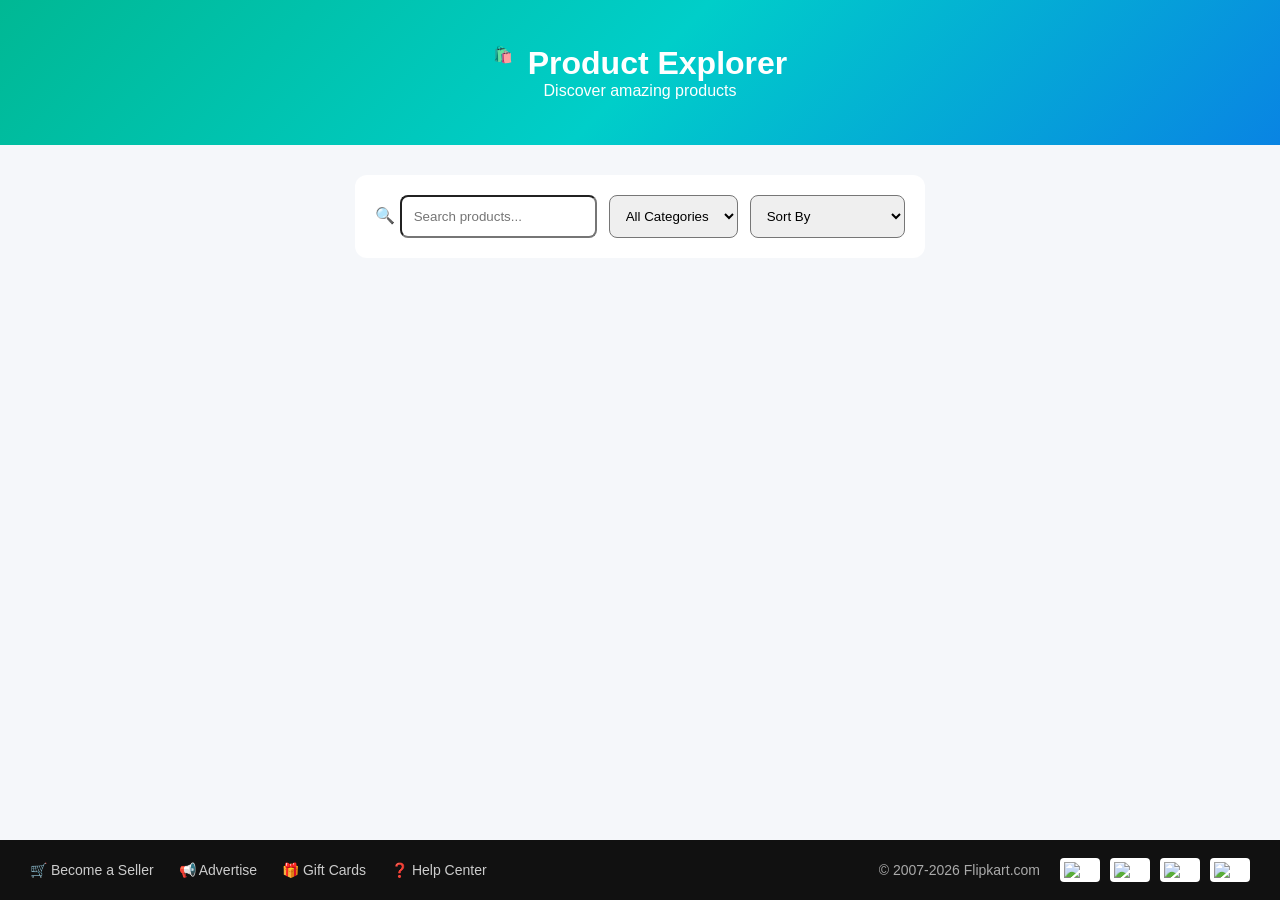
==== index.html @ 3fc73616 "removed_extra_bar" ====
<!DOCTYPE html>
<html lang="en">
<head>
    <meta charset="UTF-8">
    <meta name="viewport" content="width=device-width, initial-scale=1.0">
    <title>Product Explorer</title>
    <link rel="stylesheet" href="style.css">
    <link href="https://fonts.googleapis.com/css2?family=Inter:wght@400;500;600;700&display=swap" rel="stylesheet">
</head>
<body>

    <!-- Header -->
    <header class="header">
        <div class="header-content">
            <div class="logo">
                <span class="logo-icon">🛍️</span>
                <h1>Product Explorer</h1>
            </div>
            <p class="tagline">Discover amazing products</p>
        </div>
    </header>

    <!-- Main Content -->
    <main class="main-content">
        
        <!-- Controls Section -->
        <div class="controls">
            <div class="search-wrapper">
                <span class="search-icon">🔍</span>
                <input type="text" id="search" placeholder="Search products...">
            </div>
            
            <select id="filter">
                <option value="all">All Categories</option>
                <option value="smartphones">Smartphones</option>
                <option value="laptops">Laptops</option>
                <option value="fragrances">Fragrances</option>
                <option value="skincare">Skincare</option>
                <option value="groceries">Groceries</option>
            </select>
            
            <select id="sort">
                <option value="default">Sort By</option>
                <option value="az">Name (A-Z)</option>
                <option value="za">Name (Z-A)</option>
                <option value="price-low">Price: Low to High</option>
                <option value="price-high">Price: High to Low</option>
            </select>
        </div>

        <!-- Loading -->
        <div class="loading" id="loading">
            <div class="spinner"></div>
            <p>Loading products...</p>
        </div>

        <!-- Data container -->
        <div id="container"></div>

        <!-- No Results -->
        <div class="no-results" id="noResults">
            <span class="no-results-icon">🔍</span>
            <h3>No products found</h3>
            <p>Try adjusting your search or filters</p>
        </div>

    </main>

    <!-- Footer -->
    <footer class="footer">
      <div class="footer-container">

        <div class="footer-links">
            <span>🛒 Become a Seller</span>
            <span>📢 Advertise</span>
            <span>🎁 Gift Cards</span>
            <span>❓ Help Center</span>
        </div>

        <div class="footer-right">
            <p>© 2007-2026 Flipkart.com</p>

            <div class="payments">
                <img src="https://img.icons8.com/color/48/visa.png" />
                <img src="https://img.icons8.com/color/48/mastercard.png" />
                <img src="https://img.icons8.com/color/48/rupay.png" />
                <img src="https://img.icons8.com/color/48/american-express.png" />
            </div>
        </div>

      </div>
    </footer>

    <script src="script.js"></script>
</body>
</html>
---- style.css ----
* {
    margin: 0;
    padding: 0;
    box-sizing: border-box;
}

body {
    font-family: 'Segoe UI', Tahoma, Geneva, Verdana, sans-serif;
    background-color: #f5f7fa;
    color: #2d3748;
    min-height: 100vh;
    display: flex;
    flex-direction: column;
}

/* HEADER */
.header {
    background: linear-gradient(135deg, #00b894, #00cec9, #0984e3);
    padding: 45px 20px;
    text-align: center;
}

.logo {
    display: flex;
    justify-content: center;
    gap: 15px;
}

.logo h1 {
    color: white;
}

.tagline {
    color: white;
}

/* MAIN */
.main-content {
    flex: 1;
    max-width: 1300px;
    margin: auto;
    padding: 30px;
}

/* CONTROLS */
.controls {
    display: flex;
    gap: 12px;
    flex-wrap: wrap;
    justify-content: center;
    margin-bottom: 30px;
    background: white;
    padding: 20px;
    border-radius: 12px;
}

#search, #filter, #sort {
    padding: 12px;
    border-radius: 8px;
}

/* GRID */
#container {
    display: grid;
    grid-template-columns: repeat(auto-fill, minmax(280px, 1fr));
    gap: 20px;
}

/* CARD */
.card {
    background: white;
    border-radius: 12px;
    overflow: hidden;
}

.card-img {
    width: 100%;
    height: 200px;
    object-fit: cover;
}

.card-body {
    padding: 15px;
}

.card-price {
    color: green;
}

/* LOADING */
.loading {
    text-align: center;
    display: none;
}

.loading.show {
    display: block;
}

/* NO RESULTS */
.no-results {
    text-align: center;
    display: none;
}

.no-results.show {
    display: block;
}

/* FOOTER */
.footer {
    background: #111;
    color: #ccc;
    padding: 18px 30px;
    font-size: 14px;
}

.footer-container {
    display: flex;
    justify-content: space-between;
    align-items: center;
    flex-wrap: wrap;
}

/* LEFT LINKS */
.footer-links {
    display: flex;
    gap: 25px;
    flex-wrap: wrap;
}

.footer-links span {
    cursor: pointer;
    transition: 0.3s;
}

.footer-links span:hover {
    color: #facc15; /* yellow hover like Flipkart */
}

/* RIGHT SIDE */
.footer-right {
    display: flex;
    align-items: center;
    gap: 20px;
}

.footer-right p {
    margin: 0;
    color: #aaa;
}

/* PAYMENT ICONS */
.payments {
    display: flex;
    gap: 10px;
}

.payments img {
    width: 40px;
    height: auto;
    background: white;
    padding: 4px;
    border-radius: 4px;
}
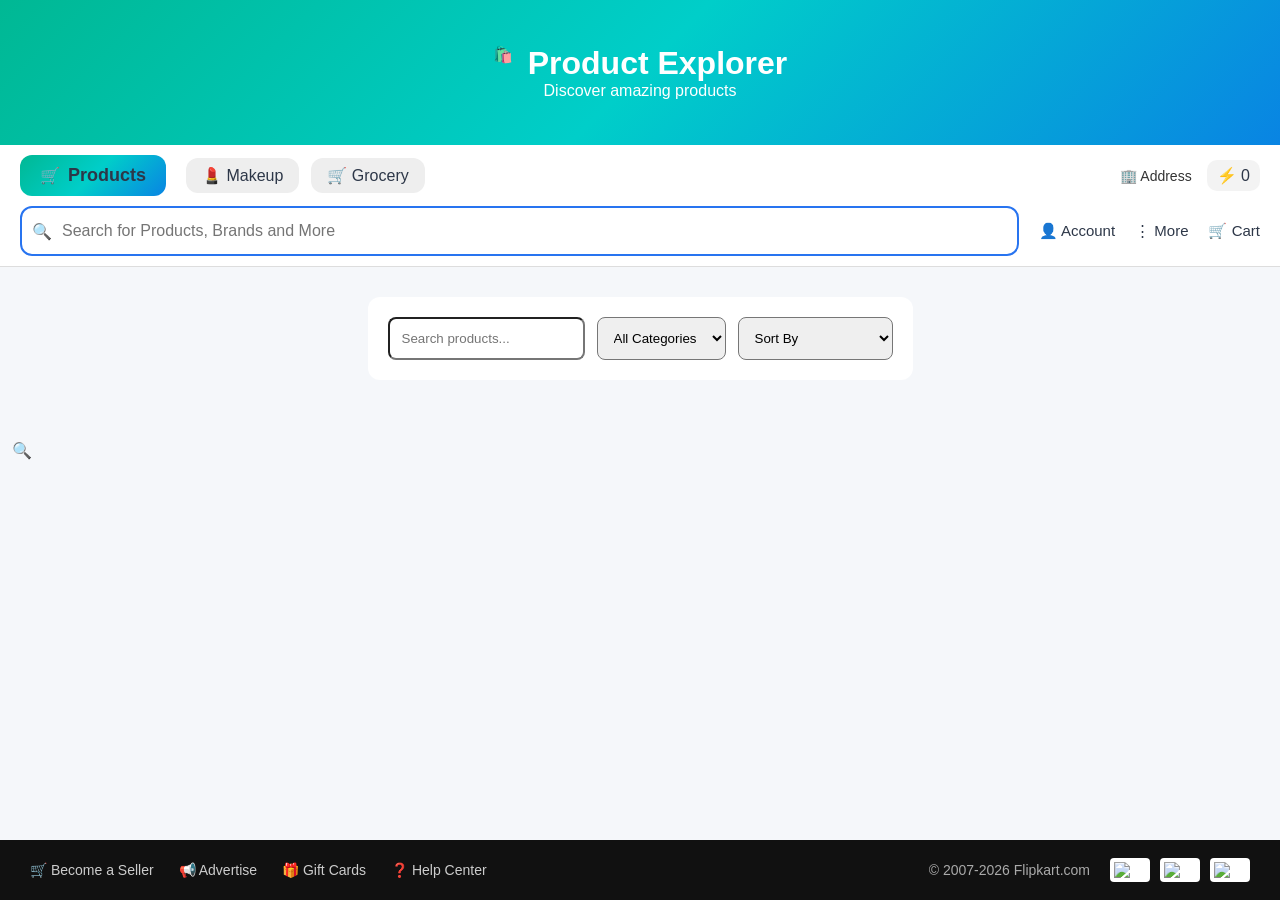
==== commit bba44d26: "new_bars" ====
--- a/index.html
+++ b/index.html
@@ -10,6 +10,7 @@
 <body>
 
     <!-- Header -->
+
     <header class="header">
         <div class="header-content">
             <div class="logo">
@@ -19,6 +20,43 @@
             <p class="tagline">Discover amazing products</p>
         </div>
     </header>
+    <header class="fk-header">
+
+    <!-- TOP BAR -->
+    <div class="fk-top">
+        <div class="fk-left">
+            <div class="fk-logo">
+                <span class="logo-icon">🛒</span>
+                <span class="logo-text">Products</span>
+            </div>
+
+            <div class="fk-categories">
+                <div class="pill">💄 Makeup</div>
+                <div class="pill">🛒 Grocery</div>
+            </div>
+        </div>
+
+        <div class="fk-right">
+            <div class="location">🏢 Address</div>
+            <div class="coins">⚡ 0</div>
+        </div>
+    </div>
+
+    <!-- SEARCH BAR -->
+    <div class="fk-search-row">
+        <div class="search-box">
+            <span class="search-icon">🔍</span>
+            <input type="text" placeholder="Search for Products, Brands and More">
+        </div>
+
+        <div class="fk-actions">
+            <span>👤 Account</span>
+            <span>⋮ More</span>
+            <span>🛒 Cart</span>
+        </div>
+    </div>
+
+</header>
 
     <!-- Main Content -->
     <main class="main-content">
@@ -84,7 +122,7 @@
                 <img src="https://img.icons8.com/color/48/visa.png" />
                 <img src="https://img.icons8.com/color/48/mastercard.png" />
                 <img src="https://img.icons8.com/color/48/rupay.png" />
-                <img src="https://img.icons8.com/color/48/american-express.png" />
+
             </div>
         </div>
 
--- a/style.css
+++ b/style.css
@@ -162,4 +162,132 @@
     background: white;
     padding: 4px;
     border-radius: 4px;
+}
+/* HEADER */
+.fk-header {
+    background: #fff;
+    padding: 10px 20px;
+    border-bottom: 1px solid #ddd;
+    font-family: 'Inter', sans-serif;
+}
+
+/* TOP ROW */
+.fk-top {
+    display: flex;
+    justify-content: space-between;
+    align-items: center;
+    margin-bottom: 10px;
+}
+
+.fk-left {
+    display: flex;
+    align-items: center;
+    gap: 20px;
+}
+
+/* LOGO */
+.fk-logo {
+    display: flex;
+    align-items: center;
+    background: linear-gradient(135deg, #00b894, #00cec9, #0984e3);
+    padding: 10px 20px;
+    border-radius: 12px;
+    font-weight: bold;
+    gap: 8px;
+}
+
+.logo-text {
+    font-size: 18px;
+}
+
+/* CATEGORY PILLS */
+.fk-categories {
+    display: flex;
+    gap: 12px;
+}
+
+.pill {
+    background: #eee;
+    padding: 8px 16px;
+    border-radius: 12px;
+    cursor: pointer;
+}
+
+.pill.active {
+    background: #ffe500;
+    font-weight: 600;
+}
+
+/* RIGHT SIDE */
+.fk-right {
+    display: flex;
+    align-items: center;
+    gap: 15px;
+}
+
+.location {
+    font-size: 14px;
+    color: #333;
+}
+
+.coins {
+    background: #f3f3f3;
+    padding: 6px 10px;
+    border-radius: 10px;
+}
+
+/* SEARCH ROW */
+.fk-search-row {
+    display: flex;
+    align-items: center;
+    gap: 20px;
+}
+
+/* SEARCH BOX */
+.search-box {
+    flex: 1;
+    position: relative;
+}
+
+.search-box input {
+    width: 100%;
+    padding: 14px 14px 14px 40px;
+    border-radius: 12px;
+    border: 2px solid #2874f0;
+    font-size: 16px;
+}
+
+.search-icon {
+    position: absolute;
+    left: 12px;
+    top: 50%;
+    transform: translateY(-50%);
+}
+
+/* ACTIONS */
+.fk-actions {
+    display: flex;
+    gap: 20px;
+    font-size: 15px;
+    cursor: pointer;
+}
+
+.fk-actions span:hover {
+    color: #2874f0;
+}
+
+/* RESPONSIVE */
+@media (max-width: 768px) {
+    .fk-top {
+        flex-direction: column;
+        gap: 10px;
+    }
+
+    .fk-search-row {
+        flex-direction: column;
+    }
+
+    .fk-actions {
+        justify-content: center;
+    }
 }
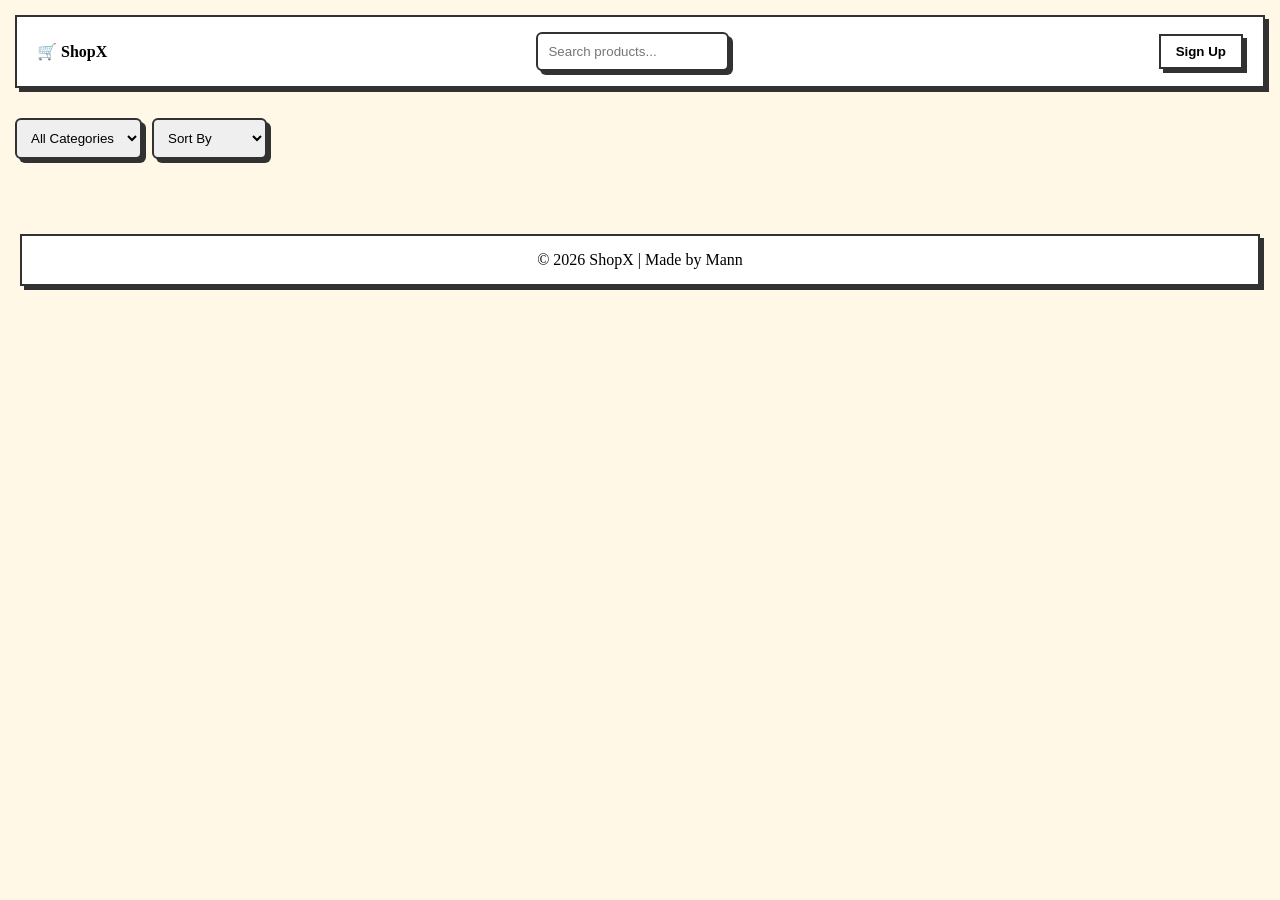
==== commit 55f44a87: "changedUI" ====
--- a/index.html
+++ b/index.html
@@ -1,134 +1,58 @@
 <!DOCTYPE html>
 <html lang="en">
 <head>
-    <meta charset="UTF-8">
-    <meta name="viewport" content="width=device-width, initial-scale=1.0">
-    <title>Product Explorer</title>
-    <link rel="stylesheet" href="style.css">
-    <link href="https://fonts.googleapis.com/css2?family=Inter:wght@400;500;600;700&display=swap" rel="stylesheet">
+<meta charset="UTF-8">
+<meta name="viewport" content="width=device-width, initial-scale=1.0">
+<title>Product Explorer</title>
+
+<link rel="stylesheet" href="style.css">
 </head>
 <body>
 
-    <!-- Header -->
+<!-- HEADER -->
+<header class="header">
 
-    <header class="header">
-        <div class="header-content">
-            <div class="logo">
-                <span class="logo-icon">🛍️</span>
-                <h1>Product Explorer</h1>
-            </div>
-            <p class="tagline">Discover amazing products</p>
-        </div>
-    </header>
-    <header class="fk-header">
+    <div class="logo">🛒 ShopX</div>
 
-    <!-- TOP BAR -->
-    <div class="fk-top">
-        <div class="fk-left">
-            <div class="fk-logo">
-                <span class="logo-icon">🛒</span>
-                <span class="logo-text">Products</span>
-            </div>
-
-            <div class="fk-categories">
-                <div class="pill">💄 Makeup</div>
-                <div class="pill">🛒 Grocery</div>
-            </div>
-        </div>
-
-        <div class="fk-right">
-            <div class="location">🏢 Address</div>
-            <div class="coins">⚡ 0</div>
-        </div>
+    <div class="search-box">
+        <input type="text" id="search" placeholder="Search products...">
     </div>
 
-    <!-- SEARCH BAR -->
-    <div class="fk-search-row">
-        <div class="search-box">
-            <span class="search-icon">🔍</span>
-            <input type="text" placeholder="Search for Products, Brands and More">
-        </div>
-
-        <div class="fk-actions">
-            <span>👤 Account</span>
-            <span>⋮ More</span>
-            <span>🛒 Cart</span>
-        </div>
+    <div class="actions">
+        <button class="btn" onclick="goToSignup()">Sign Up</button>
     </div>
 
 </header>
 
-    <!-- Main Content -->
-    <main class="main-content">
-        
-        <!-- Controls Section -->
-        <div class="controls">
-            <div class="search-wrapper">
-                <span class="search-icon">🔍</span>
-                <input type="text" id="search" placeholder="Search products...">
-            </div>
-            
-            <select id="filter">
-                <option value="all">All Categories</option>
-                <option value="smartphones">Smartphones</option>
-                <option value="laptops">Laptops</option>
-                <option value="fragrances">Fragrances</option>
-                <option value="skincare">Skincare</option>
-                <option value="groceries">Groceries</option>
-            </select>
-            
-            <select id="sort">
-                <option value="default">Sort By</option>
-                <option value="az">Name (A-Z)</option>
-                <option value="za">Name (Z-A)</option>
-                <option value="price-low">Price: Low to High</option>
-                <option value="price-high">Price: High to Low</option>
-            </select>
-        </div>
+<!-- FILTERS -->
+<div class="controls">
+    <select id="filter">
+        <option value="all">All Categories</option>
+        <option value="smartphones">Smartphones</option>
+        <option value="laptops">Laptops</option>
+    </select>
 
-        <!-- Loading -->
-        <div class="loading" id="loading">
-            <div class="spinner"></div>
-            <p>Loading products...</p>
-        </div>
+    <select id="sort">
+        <option value="default">Sort By</option>
+        <option value="price-low">Low to High</option>
+        <option value="price-high">High to Low</option>
+    </select>
+</div>
 
-        <!-- Data container -->
-        <div id="container"></div>
+<!-- PRODUCTS -->
+<main>
+    <div id="container"></div>
 
-        <!-- No Results -->
-        <div class="no-results" id="noResults">
-            <span class="no-results-icon">🔍</span>
-            <h3>No products found</h3>
-            <p>Try adjusting your search or filters</p>
-        </div>
+    <div class="no-results" id="noResults">
+        No products found
+    </div>
+</main>
 
-    </main>
+<!-- FOOTER -->
+<footer class="footer">
+    <p>© 2026 ShopX | Made by Mann</p>
+</footer>
 
-    <!-- Footer -->
-    <footer class="footer">
-      <div class="footer-container">
-
-        <div class="footer-links">
-            <span>🛒 Become a Seller</span>
-            <span>📢 Advertise</span>
-            <span>🎁 Gift Cards</span>
-            <span>❓ Help Center</span>
-        </div>
-
-        <div class="footer-right">
-            <p>© 2007-2026 Flipkart.com</p>
-
-            <div class="payments">
-                <img src="https://img.icons8.com/color/48/visa.png" />
-                <img src="https://img.icons8.com/color/48/mastercard.png" />
-                <img src="https://img.icons8.com/color/48/rupay.png" />
-
-            </div>
-        </div>
-
-      </div>
-    </footer>
-
-    <script src="script.js"></script>
+<script src="script.js"></script>
 </body>
 </html>
--- a/style.css
+++ b/style.css
@@ -1,293 +1,136 @@
+:root {
+  --main-color: #323232;
+  --bg-color: #fff8e7;
+  --card-bg: #ffffff;
+  --accent: #2d8cf0;
+}
+
 * {
-    margin: 0;
-    padding: 0;
-    box-sizing: border-box;
+  margin: 0;
+  padding: 0;
+  box-sizing: border-box;
 }
 
 body {
-    font-family: 'Segoe UI', Tahoma, Geneva, Verdana, sans-serif;
-    background-color: #f5f7fa;
-    color: #2d3748;
-    min-height: 100vh;
-    display: flex;
-    flex-direction: column;
+  background: var(--bg-color);
+  font-family: 'Segoe UI';
 }
 
 /* HEADER */
 .header {
-    background: linear-gradient(135deg, #00b894, #00cec9, #0984e3);
-    padding: 45px 20px;
-    text-align: center;
+  display: flex;
+  justify-content: space-between;
+  align-items: center;
+  padding: 15px 20px;
+
+  background: white;
+  border: 2px solid var(--main-color);
+  box-shadow: 4px 4px var(--main-color);
+  margin: 15px;
 }
 
 .logo {
-    display: flex;
-    justify-content: center;
-    gap: 15px;
+  font-weight: bold;
 }
 
-.logo h1 {
-    color: white;
+/* SEARCH */
+.search-box input {
+  padding: 10px;
+  border: 2px solid var(--main-color);
+  box-shadow: 4px 4px var(--main-color);
+  border-radius: 6px;
 }
 
-.tagline {
-    color: white;
+/* BUTTON */
+.btn {
+  border: 2px solid var(--main-color);
+  background: white;
+  box-shadow: 4px 4px var(--main-color);
+  padding: 8px 15px;
+  cursor: pointer;
+  font-weight: 600;
 }
 
-/* MAIN */
-.main-content {
-    flex: 1;
-    max-width: 1300px;
-    margin: auto;
-    padding: 30px;
+.btn:active {
+  transform: translate(3px, 3px);
+  box-shadow: 0px 0px;
 }
 
 /* CONTROLS */
 .controls {
-    display: flex;
-    gap: 12px;
-    flex-wrap: wrap;
-    justify-content: center;
-    margin-bottom: 30px;
-    background: white;
-    padding: 20px;
-    border-radius: 12px;
+  display: flex;
+  gap: 10px;
+  padding: 15px;
 }
 
-#search, #filter, #sort {
-    padding: 12px;
-    border-radius: 8px;
+.controls select {
+  padding: 10px;
+  border: 2px solid var(--main-color);
+  box-shadow: 4px 4px var(--main-color);
+  border-radius: 6px;
 }
 
 /* GRID */
 #container {
-    display: grid;
-    grid-template-columns: repeat(auto-fill, minmax(280px, 1fr));
-    gap: 20px;
+  display: grid;
+  grid-template-columns: repeat(auto-fill, minmax(250px, 1fr));
+  gap: 20px;
+  padding: 20px;
 }
 
 /* CARD */
 .card {
-    background: white;
-    border-radius: 12px;
-    overflow: hidden;
+  background: white;
+  border: 2px solid var(--main-color);
+  box-shadow: 4px 4px var(--main-color);
+  border-radius: 8px;
+  padding: 12px;
+  transition: 0.2s;
+}
+
+.card:hover {
+  transform: translate(-3px, -3px);
+  box-shadow: 7px 7px var(--main-color);
 }
 
 .card-img {
-    width: 100%;
-    height: 200px;
-    object-fit: cover;
+  width: 100%;
+  border-radius: 6px;
 }
 
-.card-body {
-    padding: 15px;
+.card-body h3 {
+  font-size: 16px;
+  margin: 10px 0;
+}
+
+.card-body p {
+  font-size: 13px;
+  color: #555;
 }
 
 .card-price {
-    color: green;
+  font-weight: bold;
+  margin-top: 8px;
 }
 
-/* LOADING */
-.loading {
-    text-align: center;
-    display: none;
-}
-
-.loading.show {
-    display: block;
-}
-
-/* NO RESULTS */
+/* NO RESULT */
 .no-results {
-    text-align: center;
-    display: none;
+  text-align: center;
+  margin: 20px;
+  display: none;
 }
 
 .no-results.show {
-    display: block;
+  display: block;
 }
 
 /* FOOTER */
 .footer {
-    background: #111;
-    color: #ccc;
-    padding: 18px 30px;
-    font-size: 14px;
-}
+  margin: 20px;
+  padding: 15px;
+  text-align: center;
 
-.footer-container {
-    display: flex;
-    justify-content: space-between;
-    align-items: center;
-    flex-wrap: wrap;
-}
-
-/* LEFT LINKS */
-.footer-links {
-    display: flex;
-    gap: 25px;
-    flex-wrap: wrap;
-}
-
-.footer-links span {
-    cursor: pointer;
-    transition: 0.3s;
-}
-
-.footer-links span:hover {
-    color: #facc15; /* yellow hover like Flipkart */
-}
-
-/* RIGHT SIDE */
-.footer-right {
-    display: flex;
-    align-items: center;
-    gap: 20px;
-}
-
-.footer-right p {
-    margin: 0;
-    color: #aaa;
-}
-
-/* PAYMENT ICONS */
-.payments {
-    display: flex;
-    gap: 10px;
-}
-
-.payments img {
-    width: 40px;
-    height: auto;
-    background: white;
-    padding: 4px;
-    border-radius: 4px;
-}
-/* HEADER */
-.fk-header {
-    background: #fff;
-    padding: 10px 20px;
-    border-bottom: 1px solid #ddd;
-    font-family: 'Inter', sans-serif;
-}
-
-/* TOP ROW */
-.fk-top {
-    display: flex;
-    justify-content: space-between;
-    align-items: center;
-    margin-bottom: 10px;
-}
-
-.fk-left {
-    display: flex;
-    align-items: center;
-    gap: 20px;
-}
-
-/* LOGO */
-.fk-logo {
-    display: flex;
-    align-items: center;
-    background: linear-gradient(135deg, #00b894, #00cec9, #0984e3);
-    padding: 10px 20px;
-    border-radius: 12px;
-    font-weight: bold;
-    gap: 8px;
-}
-
-.logo-text {
-    font-size: 18px;
-}
-
-/* CATEGORY PILLS */
-.fk-categories {
-    display: flex;
-    gap: 12px;
-}
-
-.pill {
-    background: #eee;
-    padding: 8px 16px;
-    border-radius: 12px;
-    cursor: pointer;
-}
-
-.pill.active {
-    background: #ffe500;
-    font-weight: 600;
-}
-
-/* RIGHT SIDE */
-.fk-right {
-    display: flex;
-    align-items: center;
-    gap: 15px;
-}
-
-.location {
-    font-size: 14px;
-    color: #333;
-}
-
-.coins {
-    background: #f3f3f3;
-    padding: 6px 10px;
-    border-radius: 10px;
-}
-
-/* SEARCH ROW */
-.fk-search-row {
-    display: flex;
-    align-items: center;
-    gap: 20px;
-}
-
-/* SEARCH BOX */
-.search-box {
-    flex: 1;
-    position: relative;
-}
-
-.search-box input {
-    width: 100%;
-    padding: 14px 14px 14px 40px;
-    border-radius: 12px;
-    border: 2px solid #2874f0;
-    font-size: 16px;
-}
-
-.search-icon {
-    position: absolute;
-    left: 12px;
-    top: 50%;
-    transform: translateY(-50%);
-}
-
-/* ACTIONS */
-.fk-actions {
-    display: flex;
-    gap: 20px;
-    font-size: 15px;
-    cursor: pointer;
-}
-
-.fk-actions span:hover {
-    color: #2874f0;
-}
-
-/* RESPONSIVE */
-@media (max-width: 768px) {
-    .fk-top {
-        flex-direction: column;
-        gap: 10px;
-    }
-
-    .fk-search-row {
-        flex-direction: column;
-    }
-
-    .fk-actions {
-        justify-content: center;
-    }
+  background: white;
+  border: 2px solid var(--main-color);
+  box-shadow: 4px 4px var(--main-color);
 }
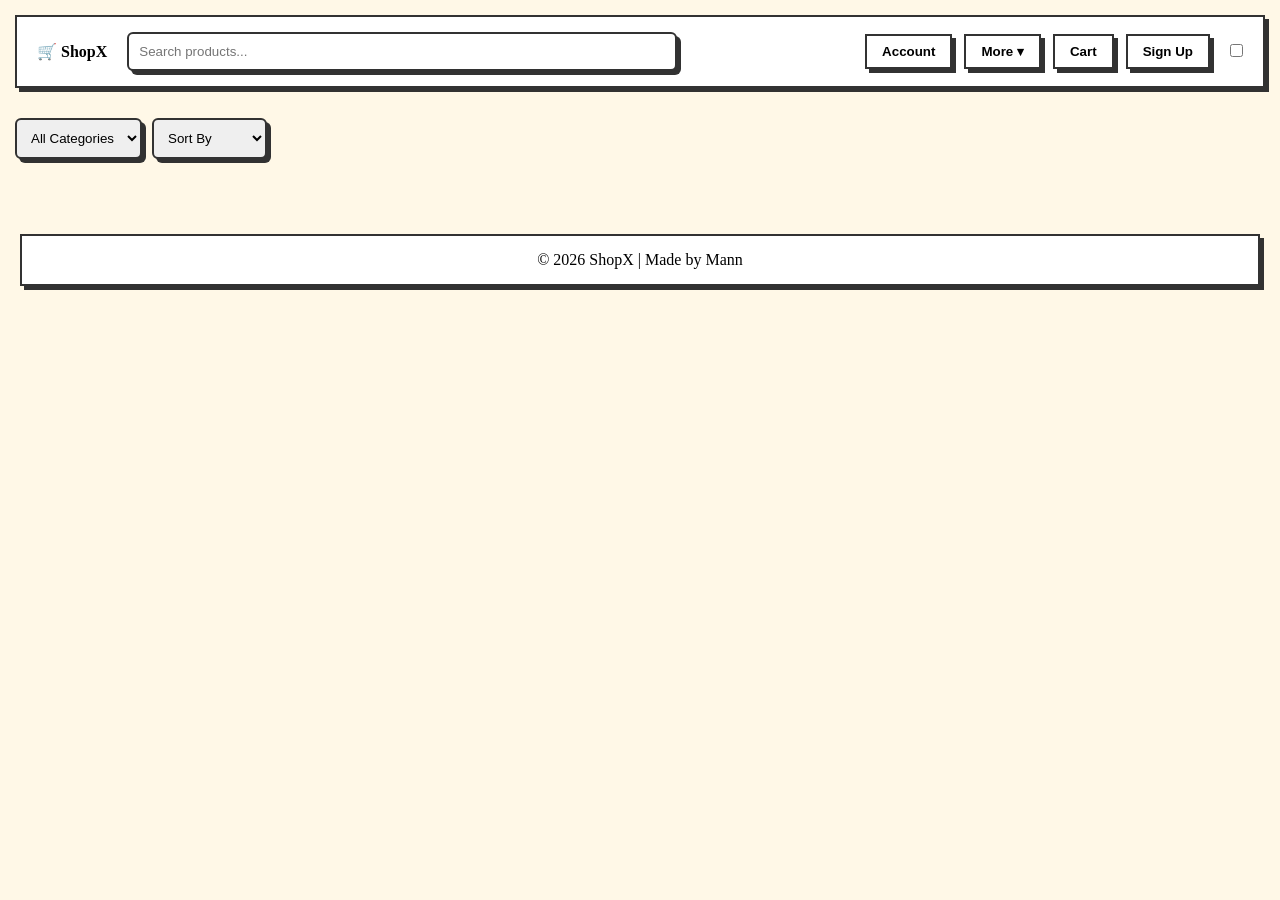
==== commit d5e2f5cc: "dark_mode_button" ====
--- a/index.html
+++ b/index.html
@@ -9,18 +9,27 @@
 </head>
 <body>
 
-<!-- HEADER -->
 <header class="header">
 
-    <div class="logo">🛒 ShopX</div>
+    <div class="left">
+        <div class="logo">🛒 ShopX</div>
 
-    <div class="search-box">
-        <input type="text" id="search" placeholder="Search products...">
+        <div class="search-box">
+            <input type="text" id="search" placeholder="Search products...">
+        </div>
     </div>
 
     <div class="actions">
+        <button class="btn">Account</button>
+        <button class="btn">More ▾</button>
+        <button class="btn">Cart</button>
         <button class="btn" onclick="goToSignup()">Sign Up</button>
     </div>
+    
+    <label class="switch">
+        <input type="checkbox" id="themeToggle">
+        <span class="slider"></span>
+    </label>
 
 </header>
 
--- a/style.css
+++ b/style.css
@@ -16,7 +16,7 @@
   font-family: 'Segoe UI';
 }
 
-/* HEADER */
+/* ================= HEADER ================= */
 .header {
   display: flex;
   justify-content: space-between;
@@ -27,21 +27,46 @@
   border: 2px solid var(--main-color);
   box-shadow: 4px 4px var(--main-color);
   margin: 15px;
+
+  gap: 20px; /* spacing */
 }
 
 .logo {
   font-weight: bold;
 }
 
+/* LEFT SECTION */
+.left {
+  display: flex;
+  align-items: center;
+  gap: 20px;
+  flex: 1;
+}
+
 /* SEARCH */
+.search-box {
+  flex: 1;
+  max-width: 550px; /* controls length */
+}
+
 .search-box input {
+  width: 100%;
   padding: 10px;
+
   border: 2px solid var(--main-color);
   box-shadow: 4px 4px var(--main-color);
   border-radius: 6px;
 }
 
-/* BUTTON */
+/* RIGHT BUTTONS */
+.actions {
+  display: flex;
+  gap: 12px;
+  align-items: center;
+  margin-left: 10px;
+}
+
+/* ================= BUTTON ================= */
 .btn {
   border: 2px solid var(--main-color);
   background: white;
@@ -56,7 +81,7 @@
   box-shadow: 0px 0px;
 }
 
-/* CONTROLS */
+/* ================= CONTROLS ================= */
 .controls {
   display: flex;
   gap: 10px;
@@ -70,7 +95,7 @@
   border-radius: 6px;
 }
 
-/* GRID */
+/* ================= GRID ================= */
 #container {
   display: grid;
   grid-template-columns: repeat(auto-fill, minmax(250px, 1fr));
@@ -78,7 +103,7 @@
   padding: 20px;
 }
 
-/* CARD */
+/* ================= CARD ================= */
 .card {
   background: white;
   border: 2px solid var(--main-color);
@@ -113,7 +138,7 @@
   margin-top: 8px;
 }
 
-/* NO RESULT */
+/* ================= NO RESULT ================= */
 .no-results {
   text-align: center;
   margin: 20px;
@@ -124,7 +149,7 @@
   display: block;
 }
 
-/* FOOTER */
+/* ================= FOOTER ================= */
 .footer {
   margin: 20px;
   padding: 15px;
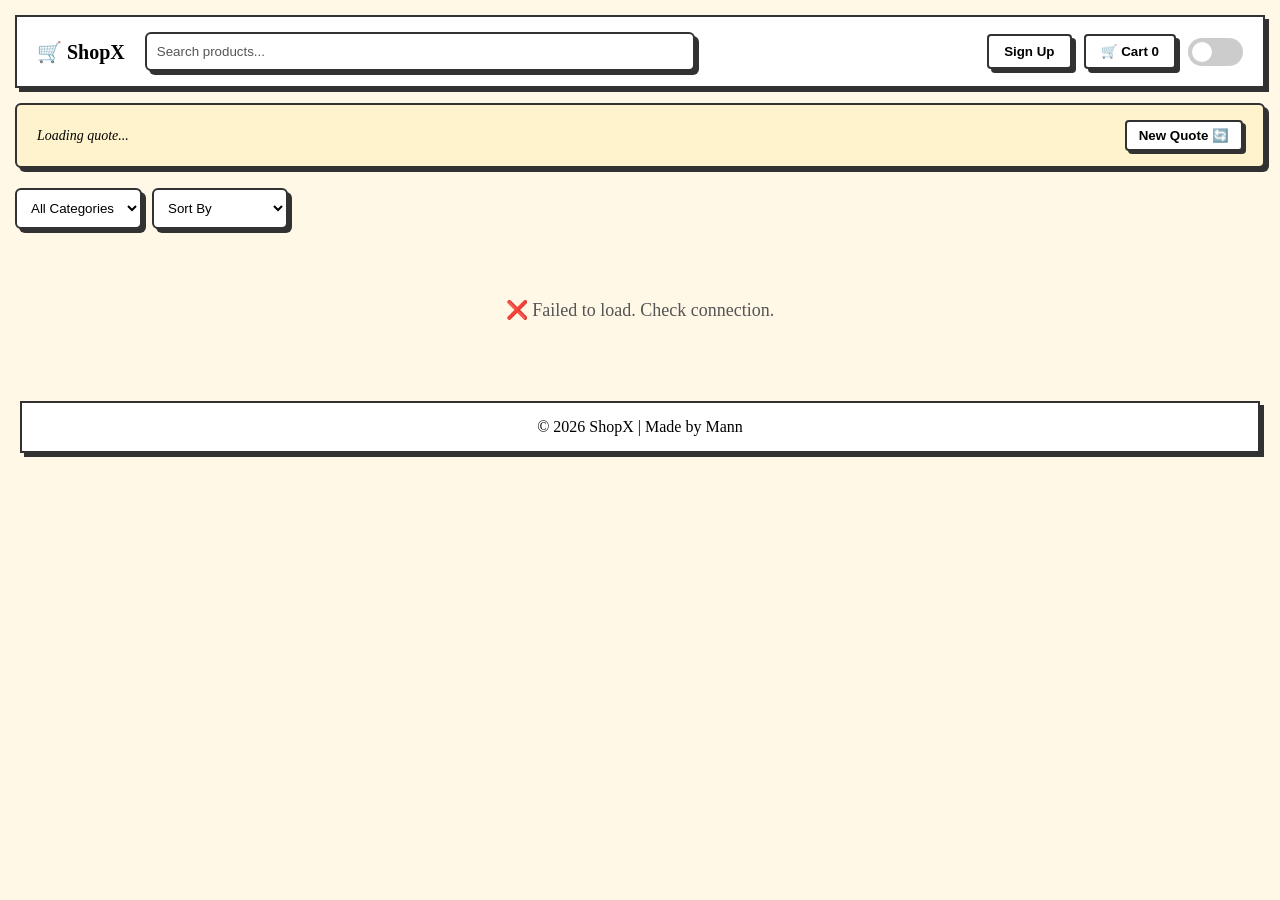
==== commit ccf942cc: "added_cart_feature" ====
--- a/index.html
+++ b/index.html
@@ -1,65 +1,76 @@
 <!DOCTYPE html>
 <html lang="en">
 <head>
-<meta charset="UTF-8">
-<meta name="viewport" content="width=device-width, initial-scale=1.0">
-<title>Product Explorer</title>
-
-<link rel="stylesheet" href="style.css">
+  <meta charset="UTF-8">
+  <meta name="viewport" content="width=device-width, initial-scale=1.0">
+  <title>ShopX</title>
+  <link rel="stylesheet" href="style.css">
 </head>
 <body>
 
+<!-- HEADER -->
 <header class="header">
+  <div class="left">
+    <div class="logo">🛒 ShopX</div>
+    <div class="search-box">
+      <input type="text" id="search" placeholder="Search products...">
+    </div>
+  </div>
 
-    <div class="left">
-        <div class="logo">🛒 ShopX</div>
+  <div class="actions">
+    <button class="btn" onclick="goToSignup()">Sign Up</button>
+    <button class="btn" id="cartBtn">🛒 Cart <span id="cartCount">0</span></button>
 
-        <div class="search-box">
-            <input type="text" id="search" placeholder="Search products...">
-        </div>
-    </div>
-
-    <div class="actions">
-        <button class="btn">Account</button>
-        <button class="btn">More ▾</button>
-        <button class="btn">Cart</button>
-        <button class="btn" onclick="goToSignup()">Sign Up</button>
-    </div>
-    
+    <!-- DARK MODE -->
     <label class="switch">
-        <input type="checkbox" id="themeToggle">
-        <span class="slider"></span>
+      <input type="checkbox" id="themeToggle">
+      <span class="slider"></span>
     </label>
-
+  </div>
 </header>
 
-<!-- FILTERS -->
+<!-- QUOTE BANNER -->
+<div class="quote-banner" id="quoteBanner">
+  <p id="quoteText">Loading quote...</p>
+  <button class="quote-btn" onclick="newQuote()">New Quote 🔄</button>
+</div>
+
+<!-- CONTROLS -->
 <div class="controls">
-    <select id="filter">
-        <option value="all">All Categories</option>
-        <option value="smartphones">Smartphones</option>
-        <option value="laptops">Laptops</option>
-    </select>
+  <select id="filter">
+    <option value="all">All Categories</option>
+  </select>
 
-    <select id="sort">
-        <option value="default">Sort By</option>
-        <option value="price-low">Low to High</option>
-        <option value="price-high">High to Low</option>
-    </select>
+  <select id="sort">
+    <option value="default">Sort By</option>
+    <option value="price-low">💰 Low to High</option>
+    <option value="price-high">💎 High to Low</option>
+    <option value="rating">⭐ Top Rated</option>
+  </select>
+
+  <div class="stats" id="stats"></div>
 </div>
 
 <!-- PRODUCTS -->
 <main>
-    <div id="container"></div>
+  <div id="container"></div>
+  <div class="no-results" id="noResults">❌ No results found</div>
+</main>
 
-    <div class="no-results" id="noResults">
-        No products found
-    </div>
-</main>
+<!-- CART MODAL -->
+<div class="modal-overlay" id="cartModal">
+  <div class="modal">
+    <h2>🛒 Your Cart</h2>
+    <div id="cartItems"></div>
+    <div class="cart-total" id="cartTotal"></div>
+    <button class="btn" onclick="closeCart()">Close</button>
+    <button class="btn" onclick="clearCart()">Clear Cart</button>
+  </div>
+</div>
 
 <!-- FOOTER -->
 <footer class="footer">
-    <p>© 2026 ShopX | Made by Mann</p>
+  <p>© 2026 ShopX | Made by Mann</p>
 </footer>
 
 <script src="script.js"></script>
--- a/style.css
+++ b/style.css
@@ -1,19 +1,36 @@
+/* ================= VARIABLES ================= */
 :root {
   --main-color: #323232;
   --bg-color: #fff8e7;
   --card-bg: #ffffff;
+  --text-color: #000000;
+  --text-muted: #555555;
   --accent: #2d8cf0;
-}
-
+  --quote-bg: #fff3cd;
+}
+
+[data-theme="dark"] {
+  --main-color: #e5e5e5;
+  --bg-color: #000000;
+  --card-bg: #1a1a1a;
+  --text-color: #ffffff;
+  --text-muted: #aaaaaa;
+  --accent: #2d8cf0;
+  --quote-bg: #1a1a00;
+}
+
+/* ================= RESET ================= */
 * {
   margin: 0;
   padding: 0;
   box-sizing: border-box;
 }
 
-body {
+html, body {
   background: var(--bg-color);
+  color: var(--text-color);
   font-family: 'Segoe UI';
+  transition: background 0.3s, color 0.3s;
 }
 
 /* ================= HEADER ================= */
@@ -22,20 +39,20 @@
   justify-content: space-between;
   align-items: center;
   padding: 15px 20px;
-
-  background: white;
+  background: var(--card-bg);
   border: 2px solid var(--main-color);
   box-shadow: 4px 4px var(--main-color);
   margin: 15px;
-
-  gap: 20px; /* spacing */
+  gap: 20px;
+  transition: 0.3s;
 }
 
 .logo {
   font-weight: bold;
-}
-
-/* LEFT SECTION */
+  font-size: 20px;
+  color: var(--text-color);
+}
+
 .left {
   display: flex;
   align-items: center;
@@ -46,19 +63,25 @@
 /* SEARCH */
 .search-box {
   flex: 1;
-  max-width: 550px; /* controls length */
+  max-width: 550px;
 }
 
 .search-box input {
   width: 100%;
   padding: 10px;
-
   border: 2px solid var(--main-color);
   box-shadow: 4px 4px var(--main-color);
   border-radius: 6px;
-}
-
-/* RIGHT BUTTONS */
+  background: var(--card-bg);
+  color: var(--text-color);
+  transition: 0.3s;
+}
+
+.search-box input::placeholder {
+  color: var(--text-muted);
+}
+
+/* ACTIONS */
 .actions {
   display: flex;
   gap: 12px;
@@ -69,11 +92,14 @@
 /* ================= BUTTON ================= */
 .btn {
   border: 2px solid var(--main-color);
-  background: white;
+  background: var(--card-bg);
+  color: var(--text-color);
   box-shadow: 4px 4px var(--main-color);
   padding: 8px 15px;
   cursor: pointer;
   font-weight: 600;
+  transition: 0.3s;
+  border-radius: 4px;
 }
 
 .btn:active {
@@ -81,11 +107,59 @@
   box-shadow: 0px 0px;
 }
 
+.btn:hover {
+  background: var(--accent);
+  color: white;
+  border-color: var(--accent);
+}
+
+/* ================= QUOTE BANNER ================= */
+.quote-banner {
+  margin: 0 15px 10px 15px;
+  padding: 15px 20px;
+  background: var(--quote-bg);
+  border: 2px solid var(--main-color);
+  box-shadow: 4px 4px var(--main-color);
+  border-radius: 6px;
+  display: flex;
+  justify-content: space-between;
+  align-items: center;
+  gap: 20px;
+  transition: 0.3s;
+}
+
+#quoteText {
+  font-style: italic;
+  color: var(--text-color);
+  font-size: 14px;
+  flex: 1;
+}
+
+.quote-btn {
+  border: 2px solid var(--main-color);
+  background: var(--card-bg);
+  color: var(--text-color);
+  box-shadow: 3px 3px var(--main-color);
+  padding: 6px 12px;
+  cursor: pointer;
+  font-weight: 600;
+  border-radius: 4px;
+  white-space: nowrap;
+  transition: 0.3s;
+}
+
+.quote-btn:active {
+  transform: translate(3px, 3px);
+  box-shadow: none;
+}
+
 /* ================= CONTROLS ================= */
 .controls {
   display: flex;
   gap: 10px;
-  padding: 15px;
+  padding: 10px 15px;
+  align-items: center;
+  flex-wrap: wrap;
 }
 
 .controls select {
@@ -93,6 +167,17 @@
   border: 2px solid var(--main-color);
   box-shadow: 4px 4px var(--main-color);
   border-radius: 6px;
+  background: var(--card-bg);
+  color: var(--text-color);
+  transition: 0.3s;
+  cursor: pointer;
+}
+
+.stats {
+  margin-left: auto;
+  font-size: 13px;
+  color: var(--text-muted);
+  font-weight: 600;
 }
 
 /* ================= GRID ================= */
@@ -105,7 +190,7 @@
 
 /* ================= CARD ================= */
 .card {
-  background: white;
+  background: var(--card-bg);
   border: 2px solid var(--main-color);
   box-shadow: 4px 4px var(--main-color);
   border-radius: 8px;
@@ -120,33 +205,151 @@
 
 .card-img {
   width: 100%;
+  height: 200px;
+  object-fit: cover;
   border-radius: 6px;
 }
 
 .card-body h3 {
   font-size: 16px;
-  margin: 10px 0;
+  margin: 10px 0 5px 0;
+  color: var(--text-color);
 }
 
 .card-body p {
   font-size: 13px;
-  color: #555;
+  color: var(--text-muted);
+  line-height: 1.4;
 }
 
 .card-price {
   font-weight: bold;
   margin-top: 8px;
-}
-
-/* ================= NO RESULT ================= */
+  font-size: 18px;
+  color: var(--text-color);
+}
+
+.card-rating {
+  font-size: 12px;
+  color: var(--text-muted);
+  margin-top: 4px;
+}
+
+.card-footer {
+  display: flex;
+  justify-content: space-between;
+  align-items: center;
+  margin-top: 10px;
+}
+
+/* ADD TO CART BUTTON */
+.add-btn {
+  border: 2px solid var(--main-color);
+  background: var(--card-bg);
+  color: var(--text-color);
+  box-shadow: 3px 3px var(--main-color);
+  padding: 6px 12px;
+  cursor: pointer;
+  font-weight: 600;
+  border-radius: 4px;
+  transition: 0.3s;
+}
+
+.add-btn:hover {
+  background: var(--accent);
+  color: white;
+  border-color: var(--accent);
+}
+
+.add-btn:active {
+  transform: translate(3px, 3px);
+  box-shadow: none;
+}
+
+/* BADGE */
+.badge {
+  font-size: 11px;
+  padding: 3px 8px;
+  border: 1px solid var(--main-color);
+  border-radius: 20px;
+  color: var(--text-muted);
+  background: var(--bg-color);
+}
+
+/* ================= NO RESULTS ================= */
 .no-results {
   text-align: center;
   margin: 20px;
   display: none;
+  font-size: 18px;
+  color: var(--text-muted);
 }
 
 .no-results.show {
   display: block;
+}
+
+/* ================= CART MODAL ================= */
+.modal-overlay {
+  display: none;
+  position: fixed;
+  inset: 0;
+  background: rgba(0,0,0,0.6);
+  z-index: 999;
+  justify-content: center;
+  align-items: center;
+}
+
+.modal-overlay.show {
+  display: flex;
+}
+
+.modal {
+  background: var(--card-bg);
+  border: 2px solid var(--main-color);
+  box-shadow: 6px 6px var(--main-color);
+  border-radius: 8px;
+  padding: 25px;
+  width: 90%;
+  max-width: 500px;
+  max-height: 80vh;
+  overflow-y: auto;
+  color: var(--text-color);
+}
+
+.modal h2 {
+  margin-bottom: 15px;
+  color: var(--text-color);
+}
+
+.cart-item {
+  display: flex;
+  justify-content: space-between;
+  align-items: center;
+  padding: 10px 0;
+  border-bottom: 1px solid var(--main-color);
+  color: var(--text-color);
+}
+
+.cart-item-remove {
+  cursor: pointer;
+  color: red;
+  font-weight: bold;
+  border: none;
+  background: none;
+  font-size: 16px;
+}
+
+.cart-total {
+  font-weight: bold;
+  font-size: 18px;
+  margin: 15px 0;
+  color: var(--text-color);
+}
+
+.modal .btn {
+  margin-right: 10px;
+  margin-top: 10px;
 }
 
 /* ================= FOOTER ================= */
@@ -154,8 +357,65 @@
   margin: 20px;
   padding: 15px;
   text-align: center;
-
-  background: white;
-  border: 2px solid var(--main-color);
-  box-shadow: 4px 4px var(--main-color);
+  background: var(--card-bg);
+  color: var(--text-color);
+  border: 2px solid var(--main-color);
+  box-shadow: 4px 4px var(--main-color);
+  transition: 0.3s;
+}
+
+/* ================= LOADING ================= */
+.loading {
+  text-align: center;
+  padding: 40px;
+  font-size: 18px;
+  color: var(--text-muted);
+  grid-column: 1 / -1;
+}
+
+/* ================= TOGGLE ================= */
+.switch {
+  position: relative;
+  display: inline-block;
+  width: 55px;
+  height: 28px;
+}
+
+.switch input {
+  opacity: 0;
+  width: 0;
+  height: 0;
+  position: absolute;
+}
+
+.slider {
+  position: absolute;
+  top: 0;
+  left: 0;
+  right: 0;
+  bottom: 0;
+  background-color: #ccc;
+  border-radius: 34px;
+  cursor: pointer;
+  transition: 0.4s;
+}
+
+.slider:before {
+  content: "";
+  position: absolute;
+  height: 20px;
+  width: 20px;
+  left: 4px;
+  bottom: 4px;
+  background-color: white;
+  border-radius: 50%;
+  transition: 0.4s;
+}
+
+.switch input:checked + .slider {
+  background-color: #444;
+}
+
+.switch input:checked + .slider:before {
+  transform: translateX(26px);
 }
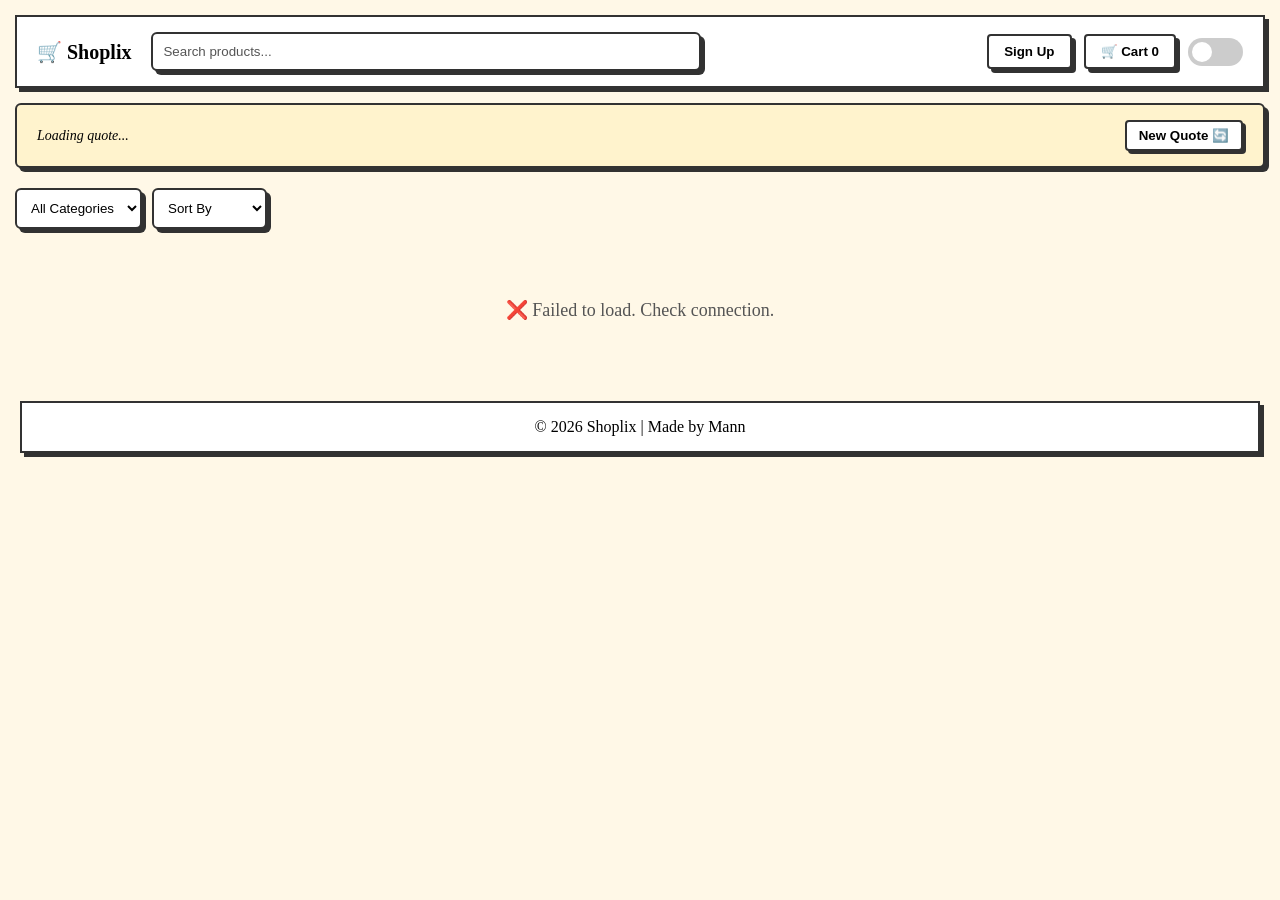
==== commit 7e91df6e: "new_changes" ====
--- a/index.html
+++ b/index.html
@@ -11,7 +11,7 @@
 <!-- HEADER -->
 <header class="header">
   <div class="left">
-    <div class="logo">🛒 ShopX</div>
+    <div class="logo">🛒 Shoplix</div>
     <div class="search-box">
       <input type="text" id="search" placeholder="Search products...">
     </div>
@@ -43,9 +43,9 @@
 
   <select id="sort">
     <option value="default">Sort By</option>
-    <option value="price-low">💰 Low to High</option>
-    <option value="price-high">💎 High to Low</option>
-    <option value="rating">⭐ Top Rated</option>
+    <option value="price-low"> Low to High</option>
+    <option value="price-high"> High to Low</option>
+    <option value="rating"> Top Rated</option>
   </select>
 
   <div class="stats" id="stats"></div>
@@ -70,7 +70,7 @@
 
 <!-- FOOTER -->
 <footer class="footer">
-  <p>© 2026 ShopX | Made by Mann</p>
+  <p>© 2026 Shoplix | Made by Mann</p>
 </footer>
 
 <script src="script.js"></script>
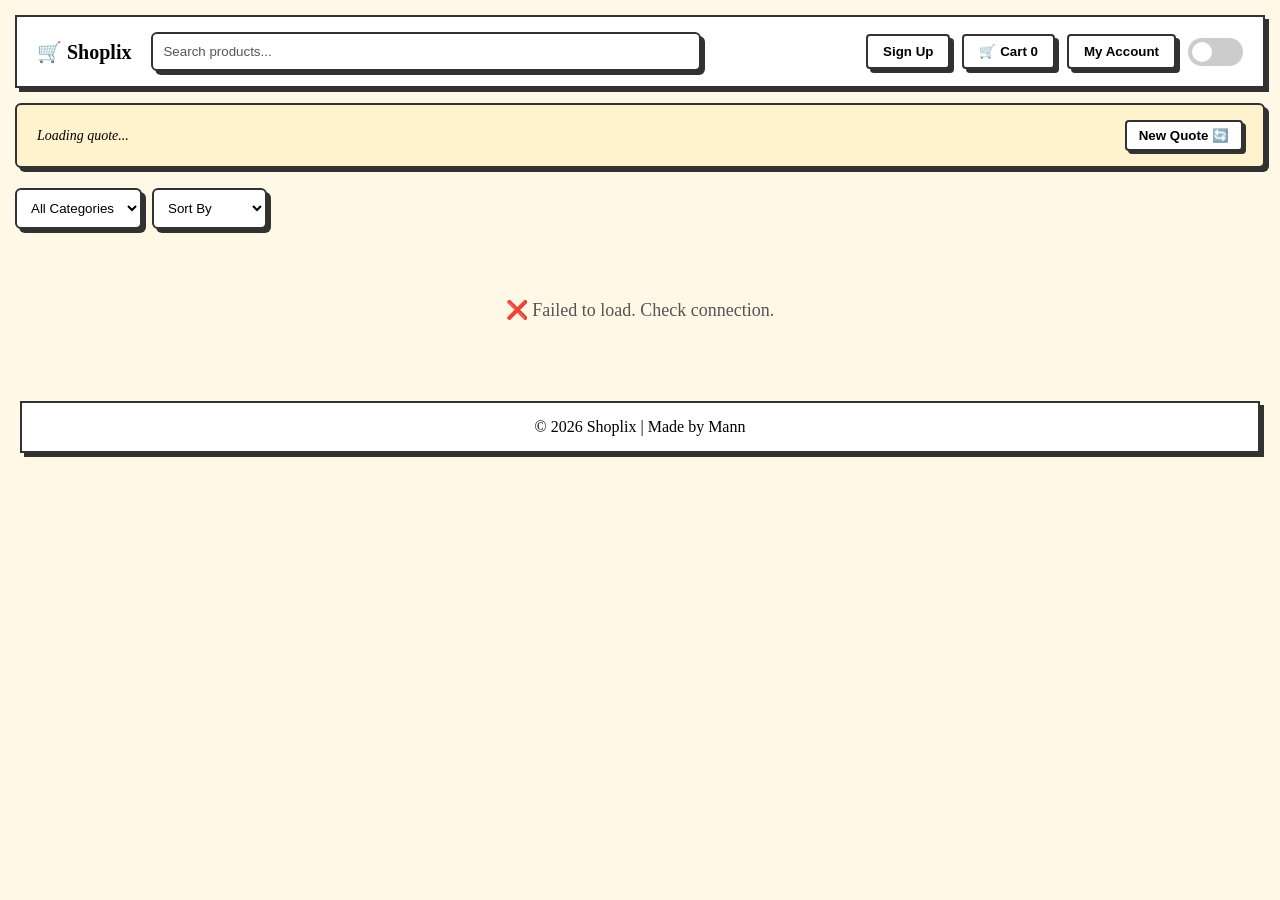
==== commit 34d1d8a1: "changes" ====
--- a/index.html
+++ b/index.html
@@ -20,6 +20,7 @@
   <div class="actions">
     <button class="btn" onclick="goToSignup()">Sign Up</button>
     <button class="btn" id="cartBtn">🛒 Cart <span id="cartCount">0</span></button>
+    <button class="btn" id="cartBtn"> My Account <span id="cartCount"></span></button>
 
     <!-- DARK MODE -->
     <label class="switch">
